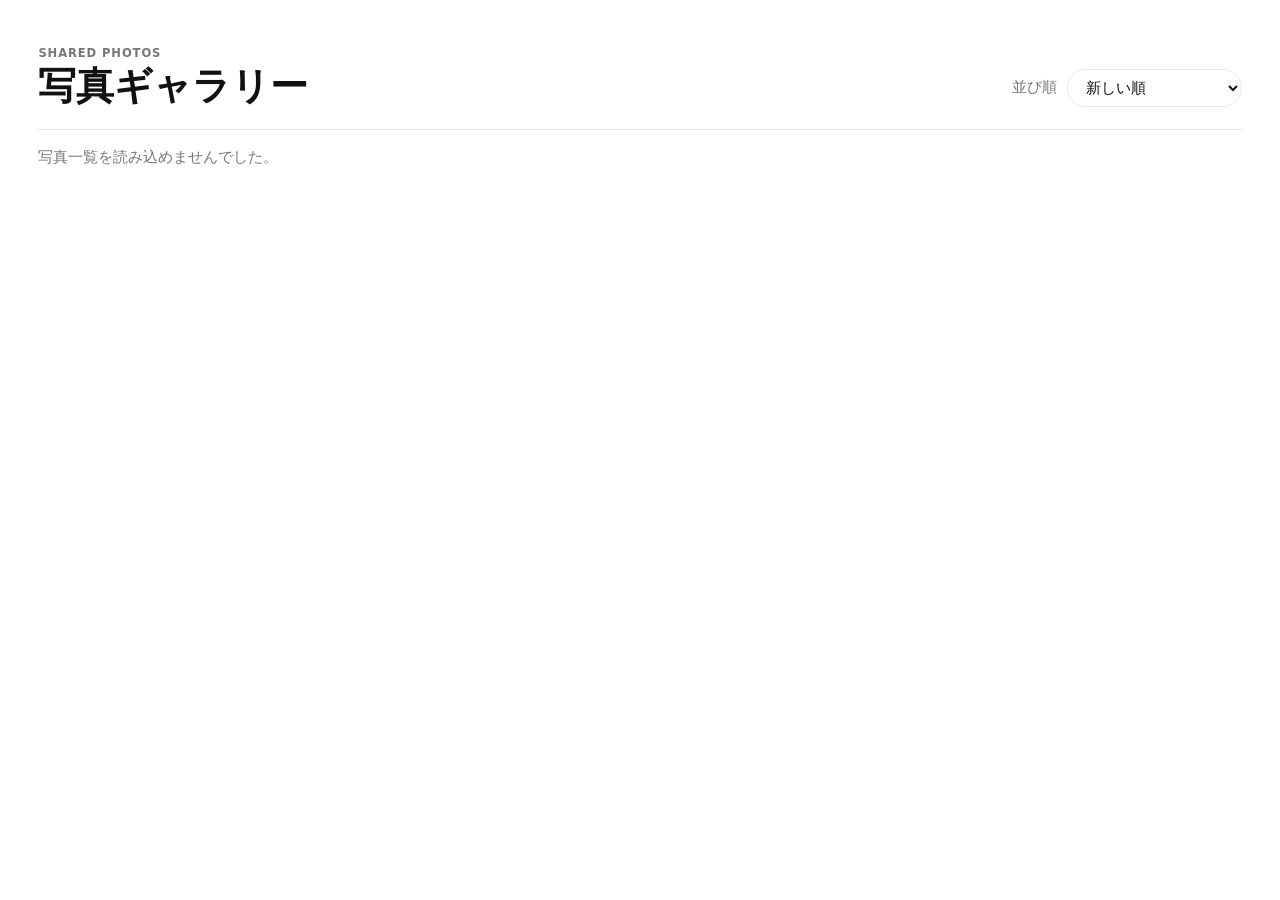
==== gallery.html @ 00b561d1 "update" ====
<!doctype html>
<html lang="ja">

<head>
  <meta charset="utf-8" />
  <meta name="viewport" content="width=device-width, initial-scale=1" />
  <title>写真ギャラリー</title>
  <meta name="description" content="共有された写真を会場スクリーン向けに表示するギャラリーページです。" />
  <link rel="stylesheet" href="assets/css/styles.css" />
</head>

<body>
  <main class="gallery-shell">
    <header class="gallery-header">
      <div>
        <p class="eyebrow">Shared Photos</p>
        <h1>写真ギャラリー</h1>
      </div>

      <label class="sort-control" for="sort-select">
        <span>並び順</span>
        <select id="sort-select" name="sort">
          <option value="newest" selected>新しい順</option>
          <option value="oldest">古い順</option>
          <option value="name_asc">ファイル名 A-Z</option>
          <option value="name_desc">ファイル名 Z-A</option>
        </select>
      </label>
    </header>

    <p id="gallery-status" class="gallery-status" role="status" aria-live="polite">読み込み中です。</p>
    <section id="photo-grid" class="photo-grid" aria-label="共有写真一覧"></section>
    <div id="gallery-sentinel" class="gallery-sentinel" aria-hidden="true">
      <span></span>
    </div>
  </main>

  <script src="assets/js/gallery.js" defer></script>
</body>

</html>
---- assets/css/styles.css ----
:root {
  color-scheme: light;
  --background: #ffffff;
  --foreground: #111111;
  --muted: #777777;
  --line: #e8e8e8;
  --panel: #f5f5f5;
  --danger: #9f1d1d;
  --success: #176b33;
  --focus: #111111;
}

* {
  box-sizing: border-box;
}

html {
  min-height: 100%;
  background: var(--background);
}

body {
  min-height: 100dvh;
  margin: 0;
  color: var(--foreground);
  background: var(--background);
  font-family:
    Inter,
    ui-sans-serif,
    system-ui,
    -apple-system,
    BlinkMacSystemFont,
    "Segoe UI",
    sans-serif;
}

button,
input,
select {
  font: inherit;
}

a {
  color: inherit;
  text-underline-offset: 0.2em;
}

.upload-shell {
  position: relative;
  min-height: 100dvh;
  display: grid;
  place-items: center;
  padding: 24px;
}

.upload-composer {
  width: min(520px, 100%);
  text-align: center;
}

.upload-header {
  margin-bottom: 22px;
}

.site-logo {
  display: block;
  width: clamp(92px, 24vw, 136px);
  height: auto;
  margin: 0 auto 18px;
}

.upload-header h1,
.gallery-header h1 {
  margin: 0;
  font-size: clamp(1.55rem, 4vw, 2.35rem);
  line-height: 1.08;
  font-weight: 700;
}

.upload-header p {
  max-width: 34rem;
  margin: 12px auto 0;
  color: var(--muted);
  font-size: 0.95rem;
  line-height: 1.7;
}

.upload-stage {
  position: relative;
  display: grid;
  place-items: center;
  gap: 18px;
  min-height: 178px;
}

.upload-button {
  --progress: 0%;
  position: relative;
  display: inline-grid;
  place-items: center;
  width: 146px;
  height: 146px;
  border: 0;
  border-radius: 50%;
  padding: 0;
  color: var(--foreground);
  background:
    conic-gradient(var(--foreground) var(--progress), #e7e7e7 0),
    #ffffff;
  cursor: pointer;
  transition:
    opacity 160ms ease,
    transform 180ms ease,
    filter 180ms ease;
}

.upload-button::before {
  content: "";
  position: absolute;
  inset: 8px;
  border-radius: 50%;
  background: #ffffff;
}

.upload-button::after {
  content: "";
  position: absolute;
  inset: 0;
  border: 1px solid rgba(17, 17, 17, 0.12);
  border-radius: 50%;
}

.upload-icon {
  position: relative;
  z-index: 1;
  display: block;
  width: 56px;
  height: 56px;
  fill: none;
  stroke: currentColor;
  stroke-width: 1.8;
  stroke-linecap: round;
  stroke-linejoin: round;
}

.upload-badge {
  position: absolute;
  right: 4px;
  bottom: 4px;
  z-index: 2;
  display: grid;
  place-items: center;
  width: 48px;
  height: 48px;
  border: 4px solid #ffffff;
  border-radius: 50%;
  color: #ffffff;
  background: #ffffff;
  box-shadow: 0 3px 12px rgba(17, 17, 17, 0.16);
}

.upload-badge::before {
  content: "";
  position: absolute;
  inset: 4px;
  border-radius: 50%;
  background: var(--foreground);
}

.upload-badge svg {
  position: relative;
  z-index: 1;
  width: 24px;
  height: 24px;
  fill: none;
  stroke: currentColor;
  stroke-width: 1.8;
  stroke-linecap: round;
  stroke-linejoin: round;
}

.upload-button:hover {
  transform: translateY(-2px);
  filter: contrast(1.04);
}

.upload-button:focus-visible {
  outline: 2px solid var(--focus);
  outline-offset: 8px;
}

.upload-button:disabled {
  cursor: wait;
}

.upload-button.is-uploading {
  animation: upload-breathe 1.2s ease-in-out infinite;
}

.upload-button.is-success {
  animation: upload-success 620ms ease both;
}

.upload-button.is-error {
  animation: upload-error 420ms ease both;
}

.upload-progress {
  position: absolute;
  inset: 0;
  border-radius: 50%;
}

.upload-progress-bar {
  --progress: 0%;
  width: min(248px, 72vw);
  height: 8px;
  overflow: hidden;
  margin: 14px auto 0;
  border-radius: 999px;
  background: #ececec;
  opacity: 0;
  transition:
    opacity 160ms ease,
    transform 160ms ease;
  transform: translateY(-4px);
}

.upload-progress-bar.is-active {
  opacity: 1;
  transform: translateY(0);
}

.upload-progress-bar[hidden] {
  display: none;
}

.upload-progress-bar span {
  display: block;
  width: var(--progress);
  height: 100%;
  border-radius: inherit;
  background: var(--foreground);
  transition: width 120ms ease;
}

#photo-input {
  position: absolute;
  width: 1px;
  height: 1px;
  overflow: hidden;
  clip: rect(0 0 0 0);
  white-space: nowrap;
  clip-path: inset(50%);
}

.status {
  min-height: 26px;
  margin: 18px 0 0;
  color: var(--muted);
  font-size: 0.98rem;
  line-height: 1.5;
}

.status.is-error {
  color: var(--danger);
}

.status.is-success {
  color: var(--success);
}

.scroll-cue {
  position: absolute;
  left: 50%;
  bottom: 50px;
  display: grid;
  justify-items: center;
  gap: 8px;
  border: 0;
  padding: 8px;
  color: var(--muted);
  background: transparent;
  cursor: pointer;
  transform: translateX(-50%);
  animation: scroll-cue-float 1.8s ease-in-out infinite;
}

.scroll-cue:hover {
  color: var(--foreground);
}

.scroll-cue:focus-visible {
  outline: 2px solid var(--focus);
  outline-offset: 4px;
  border-radius: 8px;
}

.scroll-cue-photos {
  position: relative;
  width: 48px;
  height: 34px;
}

.scroll-cue-photos span {
  position: absolute;
  inset: 0;
  border: 1px solid rgba(17, 17, 17, 0.14);
  border-radius: 6px;
  background: #ffffff;
  box-shadow: 0 5px 16px rgba(17, 17, 17, 0.08);
}

.scroll-cue-photos span::before {
  content: "";
  position: absolute;
  left: 7px;
  right: 7px;
  bottom: 7px;
  height: 12px;
  border-radius: 4px;
  background: linear-gradient(135deg, #d8d8d8 0 50%, #efefef 50% 100%);
}

.scroll-cue-photos span:nth-child(1) {
  transform: translateX(-12px) rotate(-8deg);
}

.scroll-cue-photos span:nth-child(2) {
  transform: translateY(-3px);
}

.scroll-cue-photos span:nth-child(3) {
  transform: translateX(12px) rotate(8deg);
}

.scroll-cue svg {
  width: 24px;
  height: 24px;
  fill: none;
  stroke: currentColor;
  stroke-width: 1.8;
  stroke-linecap: round;
  stroke-linejoin: round;
}

.gallery-peek {
  position: absolute;
  left: 50%;
  bottom: 0;
  width: min(620px, calc(100% - 32px));
  height: 46px;
  overflow: hidden;
  border: 0;
  padding: 0;
  background: transparent;
  cursor: pointer;
  transform: translateX(-50%);
  transition:
    opacity 180ms ease,
    transform 180ms ease,
    visibility 180ms ease;
}

.gallery-peek.is-hidden {
  opacity: 0;
  visibility: hidden;
  transform: translate(-50%, 16px);
}

.gallery-peek[hidden] {
  display: none;
}

.gallery-peek:focus-visible {
  outline: 2px solid var(--focus);
  outline-offset: -2px;
}

.gallery-peek-list {
  display: flex;
  justify-content: center;
  gap: clamp(8px, 2vw, 14px);
  margin: 0;
  padding: 0;
}

.gallery-peek-item {
  flex: 0 0 clamp(76px, 18vw, 112px);
  display: block;
  aspect-ratio: 1;
  overflow: hidden;
  border: 2px solid #ffffff;
  border-radius: 8px 8px 0 0;
  background: var(--panel);
  transform: translateY(var(--peek-y, 10px)) rotate(var(--peek-rotate, 0deg));
  transform-origin: center bottom;
}

.gallery-peek-item:nth-child(1) {
  --peek-rotate: -7deg;
  --peek-y: 15px;
}

.gallery-peek-item:nth-child(2) {
  --peek-rotate: 3deg;
  --peek-y: 8px;
}

.gallery-peek-item:nth-child(3) {
  --peek-rotate: -2deg;
  --peek-y: 13px;
}

.gallery-peek-item:nth-child(4) {
  --peek-rotate: 8deg;
  --peek-y: 9px;
}

.gallery-peek-item:nth-child(5) {
  --peek-rotate: -5deg;
  --peek-y: 16px;
}

.gallery-peek-item img {
  display: block;
  width: 100%;
  height: 100%;
  object-fit: cover;
}

.preview-dialog {
  width: min(560px, calc(100vw - 28px));
  max-width: none;
  max-height: calc(100dvh - 28px);
  border: 0;
  border-radius: 8px;
  padding: 0;
  background: transparent;
}

.preview-dialog::backdrop {
  background: rgba(17, 17, 17, 0.42);
  backdrop-filter: blur(6px);
}

.preview-panel {
  max-height: calc(100dvh - 28px);
  overflow: auto;
  margin: 0;
  border: 1px solid var(--line);
  border-radius: 8px;
  padding: clamp(14px, 3vw, 18px);
  text-align: left;
  background: #ffffff;
  box-shadow: 0 18px 70px rgba(17, 17, 17, 0.22);
}

.preview-panel[hidden] {
  display: none;
}

.preview-panel.is-sending {
  opacity: 0.72;
  pointer-events: none;
}

.preview-header {
  display: flex;
  align-items: start;
  justify-content: space-between;
  gap: 16px;
}

.preview-header h2 {
  margin: 0;
  font-size: 1rem;
  line-height: 1.3;
}

.preview-header p {
  margin: 4px 0 0;
  color: var(--muted);
  font-size: 0.82rem;
}

.preview-list {
  display: grid;
  grid-template-columns: repeat(auto-fill, minmax(96px, 1fr));
  gap: 8px;
  margin: 14px 0 0;
  padding: 0;
  list-style: none;
}

.preview-item {
  position: relative;
  overflow: hidden;
  aspect-ratio: 1;
  border-radius: 8px;
  background: var(--panel);
}

.preview-item img {
  display: block;
  width: 100%;
  height: 100%;
  object-fit: cover;
}

.remove-preview {
  position: absolute;
  top: 6px;
  right: 6px;
  display: inline-flex;
  align-items: center;
  justify-content: center;
  width: 28px;
  height: 28px;
  border: 1px solid rgba(255, 255, 255, 0.68);
  border-radius: 50%;
  padding: 0;
  color: #ffffff;
  background: rgba(17, 17, 17, 0.72);
  cursor: pointer;
  line-height: 1;
}

.preview-actions {
  display: flex;
  align-items: center;
  justify-content: flex-end;
  gap: 8px;
  margin-top: 14px;
}

.text-button,
.secondary-button,
.primary-button {
  min-height: 38px;
  border: 1px solid var(--line);
  border-radius: 999px;
  padding: 0 15px;
  cursor: pointer;
  color: var(--foreground);
  background: #ffffff;
  white-space: nowrap;
  transition:
    background 140ms ease,
    border-color 140ms ease,
    color 140ms ease,
    transform 140ms ease;
}

.text-button {
  min-height: 30px;
  border-color: transparent;
  padding: 0;
  color: var(--muted);
  background: transparent;
  font-size: 0.86rem;
  text-decoration: underline;
  text-underline-offset: 0.2em;
}

.primary-button {
  border-color: var(--foreground);
  color: #ffffff;
  background: var(--foreground);
}

.secondary-button:hover,
.text-button:hover {
  color: var(--foreground);
}

.primary-button:hover,
.secondary-button:hover {
  transform: translateY(-1px);
}

.text-button:focus-visible,
.secondary-button:focus-visible,
.primary-button:focus-visible,
.remove-preview:focus-visible,
.photo-zoom-button:focus-visible,
.photo-lightbox-close:focus-visible {
  outline: 2px solid var(--focus);
  outline-offset: 2px;
}

.text-button:disabled,
.secondary-button:disabled,
.primary-button:disabled,
.remove-preview:disabled {
  cursor: wait;
  opacity: 0.56;
  transform: none;
}

.upload-links {
  margin-top: 28px;
  color: var(--foreground);
  font-size: 0.9rem;
}

.gallery-shell {
  scroll-margin-top: 24px;
  width: min(1680px, 100%);
  margin: 0 auto;
  padding: 28px clamp(16px, 3vw, 40px) 56px;
}

.gallery-header {
  position: sticky;
  top: 0;
  z-index: 10;
  display: flex;
  align-items: end;
  justify-content: space-between;
  gap: 18px;
  padding: 18px 0 22px;
  background: rgba(255, 255, 255, 0.94);
  border-bottom: 1px solid var(--line);
  backdrop-filter: blur(12px);
}

.eyebrow {
  margin: 0 0 6px;
  color: var(--muted);
  font-size: 0.72rem;
  font-weight: 700;
  letter-spacing: 0.08em;
  text-transform: uppercase;
}

.sort-control {
  display: inline-flex;
  align-items: center;
  gap: 10px;
  color: var(--muted);
  font-size: 0.92rem;
  white-space: nowrap;
}

.sort-control select {
  min-height: 38px;
  border: 1px solid var(--line);
  border-radius: 999px;
  padding: 0 34px 0 14px;
  color: var(--foreground);
  background: #ffffff;
}

.sort-control select:focus-visible {
  outline: 2px solid var(--focus);
  outline-offset: 2px;
}

.gallery-status {
  min-height: 24px;
  margin: 18px 0;
  color: var(--muted);
  font-size: 0.93rem;
}

.photo-grid {
  display: grid;
  grid-template-columns: repeat(auto-fill, minmax(180px, 1fr));
  gap: clamp(10px, 1.4vw, 18px);
}

.photo-item {
  min-width: 0;
  margin: 0;
}

.photo-item.is-new {
  animation: photo-appear 900ms ease both;
}

.photo-zoom-button {
  display: block;
  width: 100%;
  border: 0;
  border-radius: 8px;
  padding: 0;
  background: transparent;
  cursor: zoom-in;
  transform-origin: center;
  transition: transform 160ms ease;
}

.photo-zoom-button:hover,
.photo-zoom-button:focus-visible {
  transform: translateY(-1px);
}

.photo-zoom-button:active {
  transform: scale(0.985);
}

.photo-frame {
  position: relative;
  overflow: hidden;
  aspect-ratio: 1;
  border-radius: 8px;
  background:
    linear-gradient(90deg, transparent, rgba(255, 255, 255, 0.72), transparent),
    var(--panel);
  background-size:
    220px 100%,
    100% 100%;
  animation: gallery-sweep 1.25s ease-in-out infinite;
}

.photo-frame img {
  display: block;
  width: 100%;
  height: 100%;
  opacity: 0;
  object-fit: cover;
  transition:
    opacity 220ms ease,
    transform 220ms ease;
}

.photo-frame.is-loaded {
  background: #f2f2f2;
  animation: thumbnail-pop 280ms ease-out both;
}

.photo-frame.is-loaded img {
  opacity: 1;
}

.photo-zoom-button:hover .photo-frame.is-loaded img,
.photo-zoom-button:focus-visible .photo-frame.is-loaded img {
  transform: scale(1.04);
}

.photo-zoom-button:active .photo-frame.is-loaded img {
  transform: scale(0.99);
}

.photo-frame.is-error {
  border: 1px solid var(--line);
  background: repeating-linear-gradient(
    -45deg,
    #f6f6f6 0,
    #f6f6f6 10px,
    #eeeeee 10px,
    #eeeeee 20px
  );
  animation: none;
}

.photo-loader {
  position: absolute;
  left: 50%;
  top: 50%;
  width: 28px;
  height: 28px;
  margin: -14px 0 0 -14px;
  border: 2px solid rgba(17, 17, 17, 0.16);
  border-top-color: #111111;
  border-radius: 50%;
  animation: spin 760ms linear infinite;
}

.photo-frame.is-loaded .photo-loader,
.photo-frame.is-error .photo-loader {
  display: none;
}

.photo-item figcaption {
  min-height: 20px;
  padding: 7px 1px 0;
  color: var(--muted);
  font-size: 0.76rem;
  line-height: 1.35;
}

.gallery-sentinel {
  display: grid;
  place-items: center;
  min-height: 84px;
}

.gallery-sentinel span {
  width: 28px;
  height: 28px;
  border: 2px solid rgba(17, 17, 17, 0.14);
  border-top-color: #111111;
  border-radius: 50%;
  opacity: 0;
}

.gallery-sentinel.is-loading span {
  opacity: 1;
  animation: spin 760ms linear infinite;
}

.photo-lightbox {
  width: min(1120px, calc(100vw - 28px));
  max-width: none;
  max-height: calc(100dvh - 28px);
  border: 0;
  border-radius: 8px;
  padding: 0;
  color: #ffffff;
  background: #111111;
  box-shadow: 0 20px 80px rgba(17, 17, 17, 0.34);
}

.photo-lightbox::backdrop {
  background: rgba(17, 17, 17, 0.72);
  backdrop-filter: blur(8px);
}

.photo-lightbox-close {
  position: absolute;
  top: 12px;
  right: 12px;
  z-index: 1;
  display: inline-flex;
  align-items: center;
  justify-content: center;
  width: 38px;
  height: 38px;
  border: 1px solid rgba(255, 255, 255, 0.22);
  border-radius: 50%;
  padding: 0;
  color: #ffffff;
  background: rgba(17, 17, 17, 0.58);
  cursor: pointer;
  font-size: 1.45rem;
  line-height: 1;
}

.photo-lightbox-figure {
  display: grid;
  gap: 10px;
  margin: 0;
  padding: 16px;
}

.photo-lightbox-figure img {
  display: block;
  width: 100%;
  max-height: calc(100dvh - 108px);
  border-radius: 6px;
  object-fit: contain;
}

.photo-lightbox-figure figcaption {
  min-height: 20px;
  color: rgba(255, 255, 255, 0.72);
  font-size: 0.82rem;
  line-height: 1.4;
  text-align: center;
}

@media (max-width: 720px) {
  .gallery-header {
    align-items: stretch;
    flex-direction: column;
  }

  .sort-control {
    justify-content: space-between;
  }

  .sort-control select {
    flex: 0 0 auto;
    max-width: 64vw;
  }

  .photo-grid {
    grid-template-columns: repeat(auto-fill, minmax(132px, 1fr));
  }

  .preview-actions {
    align-items: stretch;
    flex-direction: column;
  }

  .secondary-button,
  .primary-button {
    width: 100%;
  }
}

@media (prefers-reduced-motion: reduce) {
  .photo-zoom-button,
  .photo-frame,
  .photo-frame img {
    transition: none;
  }

  .photo-frame.is-loaded {
    animation: none;
  }
}

@keyframes spin {
  to {
    transform: rotate(360deg);
  }
}

@keyframes gallery-sweep {
  0% {
    background-position:
      -220px 0,
      0 0;
  }

  100% {
    background-position:
      calc(100% + 220px) 0,
      0 0;
  }
}

@keyframes photo-appear {
  0% {
    opacity: 0;
    transform: translateY(18px) scale(0.96);
  }

  55% {
    opacity: 1;
  }

  100% {
    opacity: 1;
    transform: translateY(0) scale(1);
  }
}

@keyframes thumbnail-pop {
  0% {
    transform: scale(0.985);
  }

  70% {
    transform: scale(1.012);
  }

  100% {
    transform: scale(1);
  }
}

@keyframes scroll-cue-float {
  0%,
  100% {
    opacity: 0.68;
    transform: translate(-50%, 0);
  }

  50% {
    opacity: 1;
    transform: translate(-50%, 8px);
  }
}

@keyframes upload-breathe {
  50% {
    transform: scale(1.035);
  }
}

@keyframes upload-success {
  40% {
    transform: scale(1.08);
  }

  100% {
    transform: scale(1);
  }
}

@keyframes upload-error {
  15%,
  45% {
    transform: translateX(-6px);
  }

  30%,
  60% {
    transform: translateX(6px);
  }

  100% {
    transform: translateX(0);
  }
}
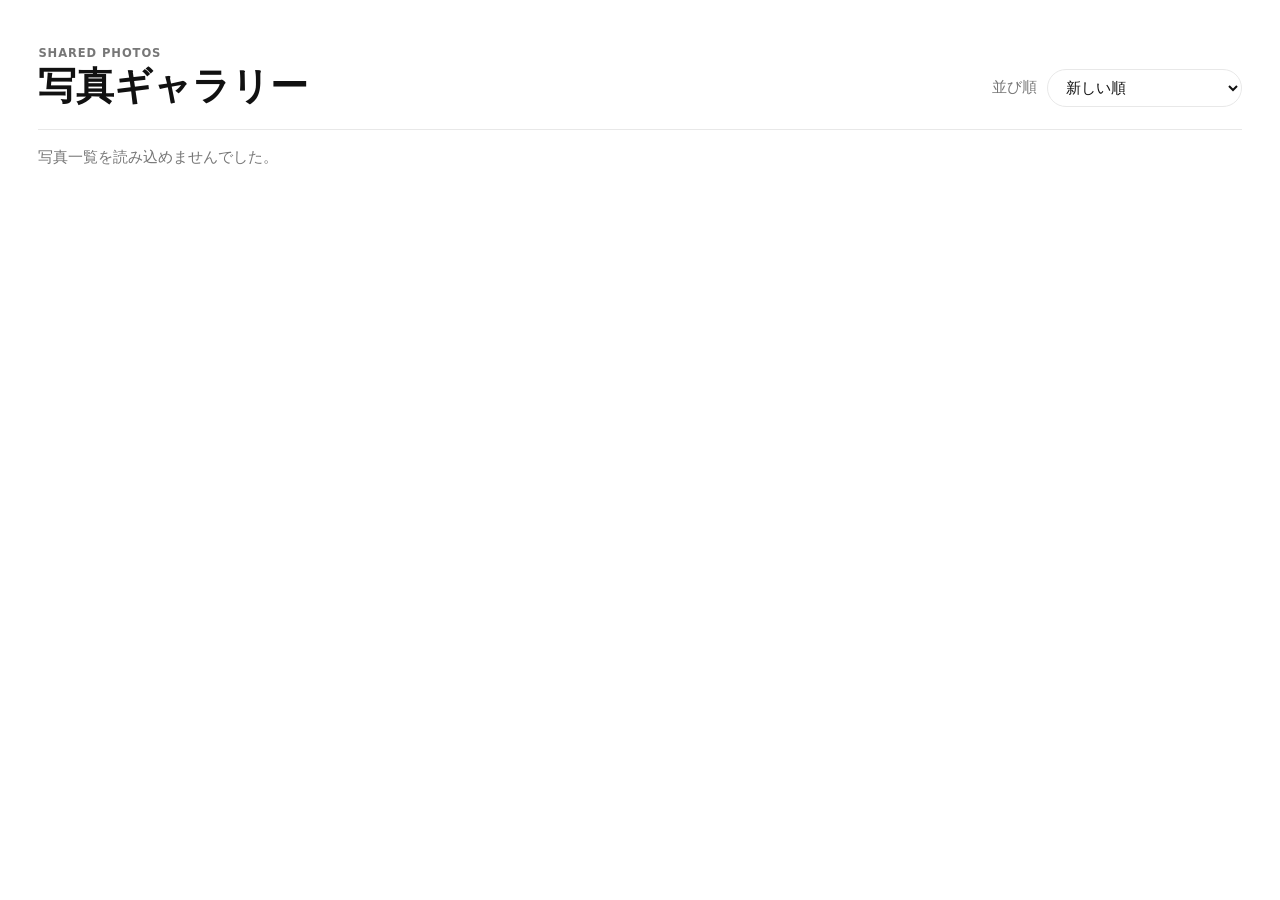
==== commit 86f1260c: "remove exif data except for shooting date" ====
--- a/gallery.html
+++ b/gallery.html
@@ -22,6 +22,8 @@
         <select id="sort-select" name="sort">
           <option value="newest" selected>新しい順</option>
           <option value="oldest">古い順</option>
+          <option value="captured_newest">撮影日時 新しい順</option>
+          <option value="captured_oldest">撮影日時 古い順</option>
           <option value="name_asc">ファイル名 A-Z</option>
           <option value="name_desc">ファイル名 Z-A</option>
         </select>
--- a/assets/css/styles.css
+++ b/assets/css/styles.css
@@ -345,11 +345,12 @@
 }
 
 .gallery-peek {
+  --peek-size: clamp(76px, 18vw, 112px);
   position: absolute;
   left: 50%;
   bottom: 0;
   width: min(620px, calc(100% - 32px));
-  height: 46px;
+  height: calc(var(--peek-size) / 2);
   overflow: hidden;
   border: 0;
   padding: 0;
@@ -386,40 +387,35 @@
 }
 
 .gallery-peek-item {
-  flex: 0 0 clamp(76px, 18vw, 112px);
+  flex: 0 0 var(--peek-size);
   display: block;
   aspect-ratio: 1;
   overflow: hidden;
   border: 2px solid #ffffff;
   border-radius: 8px 8px 0 0;
   background: var(--panel);
-  transform: translateY(var(--peek-y, 10px)) rotate(var(--peek-rotate, 0deg));
+  transform: rotate(var(--peek-rotate, 0deg));
   transform-origin: center bottom;
 }
 
 .gallery-peek-item:nth-child(1) {
   --peek-rotate: -7deg;
-  --peek-y: 15px;
 }
 
 .gallery-peek-item:nth-child(2) {
   --peek-rotate: 3deg;
-  --peek-y: 8px;
 }
 
 .gallery-peek-item:nth-child(3) {
   --peek-rotate: -2deg;
-  --peek-y: 13px;
 }
 
 .gallery-peek-item:nth-child(4) {
   --peek-rotate: 8deg;
-  --peek-y: 9px;
 }
 
 .gallery-peek-item:nth-child(5) {
   --peek-rotate: -5deg;
-  --peek-y: 16px;
 }
 
 .gallery-peek-item img {
@@ -437,11 +433,35 @@
   border-radius: 8px;
   padding: 0;
   background: transparent;
+  opacity: 0;
+  transform: scale(0.96);
+  transition:
+    opacity 180ms ease,
+    transform 180ms ease;
 }
 
 .preview-dialog::backdrop {
+  background: rgba(17, 17, 17, 0);
+  backdrop-filter: blur(6px);
+  transition: background 180ms ease;
+}
+
+.preview-dialog.is-open {
+  opacity: 1;
+  transform: scale(1);
+}
+
+.preview-dialog.is-open::backdrop {
   background: rgba(17, 17, 17, 0.42);
-  backdrop-filter: blur(6px);
+}
+
+.preview-dialog.is-closing {
+  opacity: 0;
+  transform: scale(0.975);
+}
+
+.preview-dialog.is-closing::backdrop {
+  background: rgba(17, 17, 17, 0);
 }
 
 .preview-panel {
@@ -454,6 +474,11 @@
   text-align: left;
   background: #ffffff;
   box-shadow: 0 18px 70px rgba(17, 17, 17, 0.22);
+  transform-origin: center;
+}
+
+.preview-dialog.is-open .preview-panel {
+  animation: modal-panel-zoom 220ms ease-out both;
 }
 
 .preview-panel[hidden] {
@@ -810,12 +835,36 @@
   padding: 0;
   color: #ffffff;
   background: #111111;
+  opacity: 0;
   box-shadow: 0 20px 80px rgba(17, 17, 17, 0.34);
+  transform: scale(0.96);
+  transition:
+    opacity 180ms ease,
+    transform 180ms ease;
 }
 
 .photo-lightbox::backdrop {
+  background: rgba(17, 17, 17, 0);
+  backdrop-filter: blur(8px);
+  transition: background 180ms ease;
+}
+
+.photo-lightbox.is-open {
+  opacity: 1;
+  transform: scale(1);
+}
+
+.photo-lightbox.is-open::backdrop {
   background: rgba(17, 17, 17, 0.72);
-  backdrop-filter: blur(8px);
+}
+
+.photo-lightbox.is-closing {
+  opacity: 0;
+  transform: scale(0.975);
+}
+
+.photo-lightbox.is-closing::backdrop {
+  background: rgba(17, 17, 17, 0);
 }
 
 .photo-lightbox-close {
@@ -851,6 +900,12 @@
   max-height: calc(100dvh - 108px);
   border-radius: 6px;
   object-fit: contain;
+  transform-origin: center;
+  transition: transform 180ms ease;
+}
+
+.photo-lightbox.is-open .photo-lightbox-figure img {
+  animation: lightbox-image-zoom 220ms ease-out both;
 }
 
 .photo-lightbox-figure figcaption {
@@ -894,11 +949,18 @@
 @media (prefers-reduced-motion: reduce) {
   .photo-zoom-button,
   .photo-frame,
-  .photo-frame img {
+  .photo-frame img,
+  .preview-dialog,
+  .preview-dialog::backdrop,
+  .photo-lightbox,
+  .photo-lightbox::backdrop,
+  .photo-lightbox-figure img {
     transition: none;
   }
 
-  .photo-frame.is-loaded {
+  .photo-frame.is-loaded,
+  .preview-dialog.is-open .preview-panel,
+  .photo-lightbox.is-open .photo-lightbox-figure img {
     animation: none;
   }
 }
@@ -953,6 +1015,26 @@
   }
 }
 
+@keyframes lightbox-image-zoom {
+  0% {
+    transform: scale(0.94);
+  }
+
+  100% {
+    transform: scale(1);
+  }
+}
+
+@keyframes modal-panel-zoom {
+  0% {
+    transform: scale(0.94);
+  }
+
+  100% {
+    transform: scale(1);
+  }
+}
+
 @keyframes scroll-cue-float {
   0%,
   100% {
